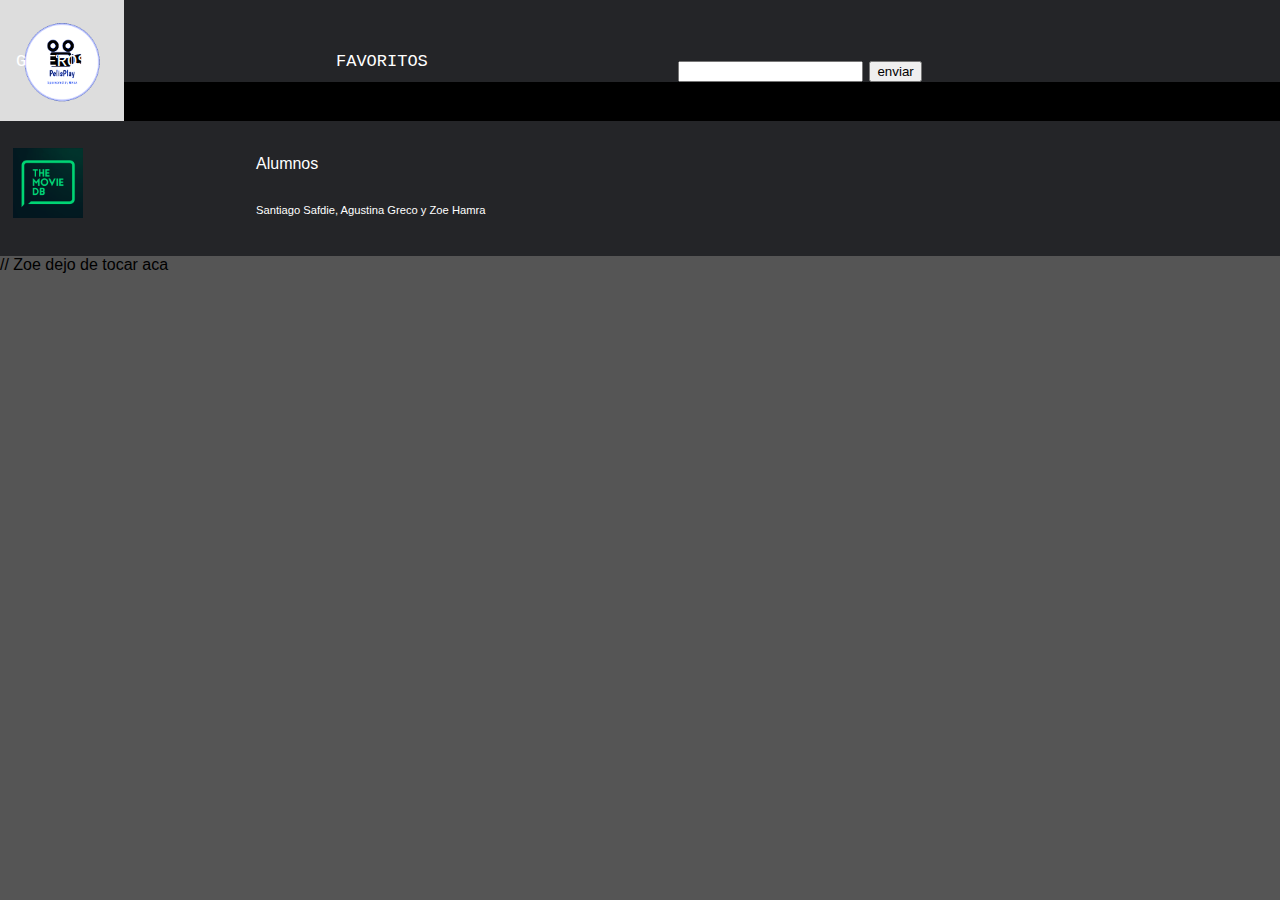
==== 2generos.html @ 1bf3dcd1 "sd" ====
<!DOCTYPE html>
<html lang="en" dir="ltr">
  <head>
    <meta charset="utf-8">
    <title>Generos</title>
      <link rel="shortcut icon" type="image/x-icon" href="  favicon.ico">
      <link rel="stylesheet" href="general.css">
      <link rel="stylesheet" href="2generos.css">
      <meta name="viewport" content="width=device-width, user-scalable=no">
 <!-- Zoe toco aca -->
    <link rel="stylesheet" href="barra.css">
    <link rel="stylesheet" href="https://cdnjs.cloudflare.com/ajax/libs/font-awesome/4.7.0/css/font-awesome.min.css">
<!-- //Zoe dejo de tocar aca -->


  </head>
  <body>
    <style> HTML,BODY{cursor: url("cursor.png"),  url("cursor.png"), auto;} </style>
     <iframe src="musica2.mp3" allow="autoplay" style="display:none" id="iframeAudio"></iframe>
    <header class="main-header">
      <nav class="main-nav">
        <div class="links">
          <ul>
            <li class="home" id="home2"> <a href="1home.html"><img src="logotp.png" width="92" height="96" title="Logo" alt=></a></li>
            <li class="home"> <a class="gen" href="2generos.html">GENEROS</a></li>
            <li class="home"><a class="gen" href="6preferidos.html">FAVORITOS</a></li>
              <br>
            <li id="li-form" class="home">
              <form action="4buscador.html"  method="get">
                <input type="text" name="buscador" class="search">
                <input type="submit" value="enviar" class="boton2">
              </form>
            </li>
          </ul>
            <a href="javascript:void(0);" class="mostrarMenu" onclick="mostrarMenu()">
              <i class="fa fa-bars"></i>
            </a>
        </div>
      </nav>
    </header>

    <!-- <header>
      <nav> ESTE NAV DEBERIA TENER OVERFLOW

        <div class="div-logo">   ESTE DIV DEBERIA FLOTAR HACIA LA IZQUIERDA
          logo
        </div>



        <div class="div-links"> ESTE DIV DEBERIA FLOTAR A LA DERECHA
          GENEROS
          FAVORITOS
          <form class="" action="index.html" method="post">
          </form>
          (LOS <LI> DEBERIAN ESTAR EN DISPLAY:'INLINE' EN DESKTOP Y EN MOBILE DEBERIAN ESTAR DISPLAY:'BLOCK' )

        </div>
      </nav>
    </header> -->

        <div class="generos">

          <!-- <div class="gene gen0">
          </div>

          <div class="gene gen1">
          </div>

          <div class="gene gen2">
          </div>

          <div class="gene gen3">
          </div> -->

        </div>


        <footer>
                <p class="alumnos">Alumnos</p>
                <p class="names">Santiago Safdie, Agustina Greco y Zoe Hamra</p>
                      <a href="https://www.themoviedb.org/?language=es-ES"> <img class="tmdb"src="tmdb.png" alt="tmdb"></a>
        </footer>

        <script type="text/javascript" src="2generos.js"></script>

        <!-- //Zoe toco aca -->
        <script type="text/javascript" src="barra.js"></script>
        // Zoe dejo de tocar aca

  </body>
</html>
---- general.css ----
*{box-sizing: border-box;}

body{
  margin:0;
}

ul {
  list-style: none;
margin: 0;
padding: 0;
overflow: hidden;
background-color: #242528;
margin-top: 0;
margin-bottom: 0;
font-family: sans-serif;
}

li.home {
  float: left;
  display: block;
  width: 25%;
  text-align: center;
  text-decoration: none;
  font-size: 1.4em;
  padding-top: 3%
}

a.gen{
  text-decoration: none;
  color: #d3d3d3;
  font-family: courier

}

#home2 {
  width: 8%;
  padding-top: 0;
  padding-bottom: 0;

}

img.logg {
  width: 100%
}

footer{

position: relative;
background-color: #242528;
color: white;
height: 15vh;
font-family: sans-serif;
}

.names {
font-family: sans-serif;
position: absolute;
top: 8vh;
left: 20vw;
font-size: 0.7em;

}

.alumnos{
position: absolute;
font-family: sans-serif;
left: 20vw;
top: 2vh;
font-size: 1em;


}

.tmdb{
position: absolute;
font-family: sans-serif;
max-width:70px;
width: 100%;
top: 3vh;
left: 1vw;

}
---- 2generos.css ----
div.generos{
  overflow: hidden;

  padding-top: 3%;
  background-color: black;

}

.gene{
  font-weight: bold;
  background-color: #38383a;
  padding: 10px;
  border-radius: 40px;
  position: relative;
  margin-bottom: 4%;
  text-align: center;
  margin-left: 1%;
  font-family: sans-serif;
  margin-right: 1%;

}


a{
  text-decoration: none;
}


.genreclasss {
  font-size: 1.5em;
  color: white;
  font-family: courier;
}
---- barra.css ----
body {
  font-family: Arial, Helvetica, sans-serif;
    background-color: #555;
}

.main-nav a.mostrarMenu {
  display: none;
  right: 0;

}

.main-header{
  margin: auto;


  color: white;
  border-radius: 10px;
}

.main-nav {

  background-color: #333;
  position: relative;
}

.main-nav .links{

}

.main-nav a {
  color: white;
  padding: 14px 16px;
  text-decoration: none;
  font-size: 17px;
  display: block;
  position: absolute;
}

.main-nav a.icon {
  background: black;
  display: block;
  position: absolute;
  right: 0;
  top: 0;
}
div.generos{
  width: 100%;
}

.main-nav a:hover {
  background-color: #ddd;
  color: black;
}

img .logg{
  background-color: #4CAF50;
  color: white;

}
ul{
  display: block;
}


@media only screen and (max-device-width: 500px) {
  .main-nav a {
    position: relative;
  }


    .main-nav a.mostrarMenu {
      display: block;
      position: absolute;
      top: 0px;
      right: 0px;
      z-index: 10;
    }
    ul{
      position: relative;
      z-index: 1;

    }

    .main-nav ul{
      display: none;
    }
    .main-header{
      height: 170px;
      background-color: #333;
    }
    div.generos{
      margin-bottom: 20%;
    }
    li.home{
      float: none;
      display: block;
      width: 100%;
    }
    form input{
      display: inline-block;
    }
    #li-form{
      display: inline;
    }



}
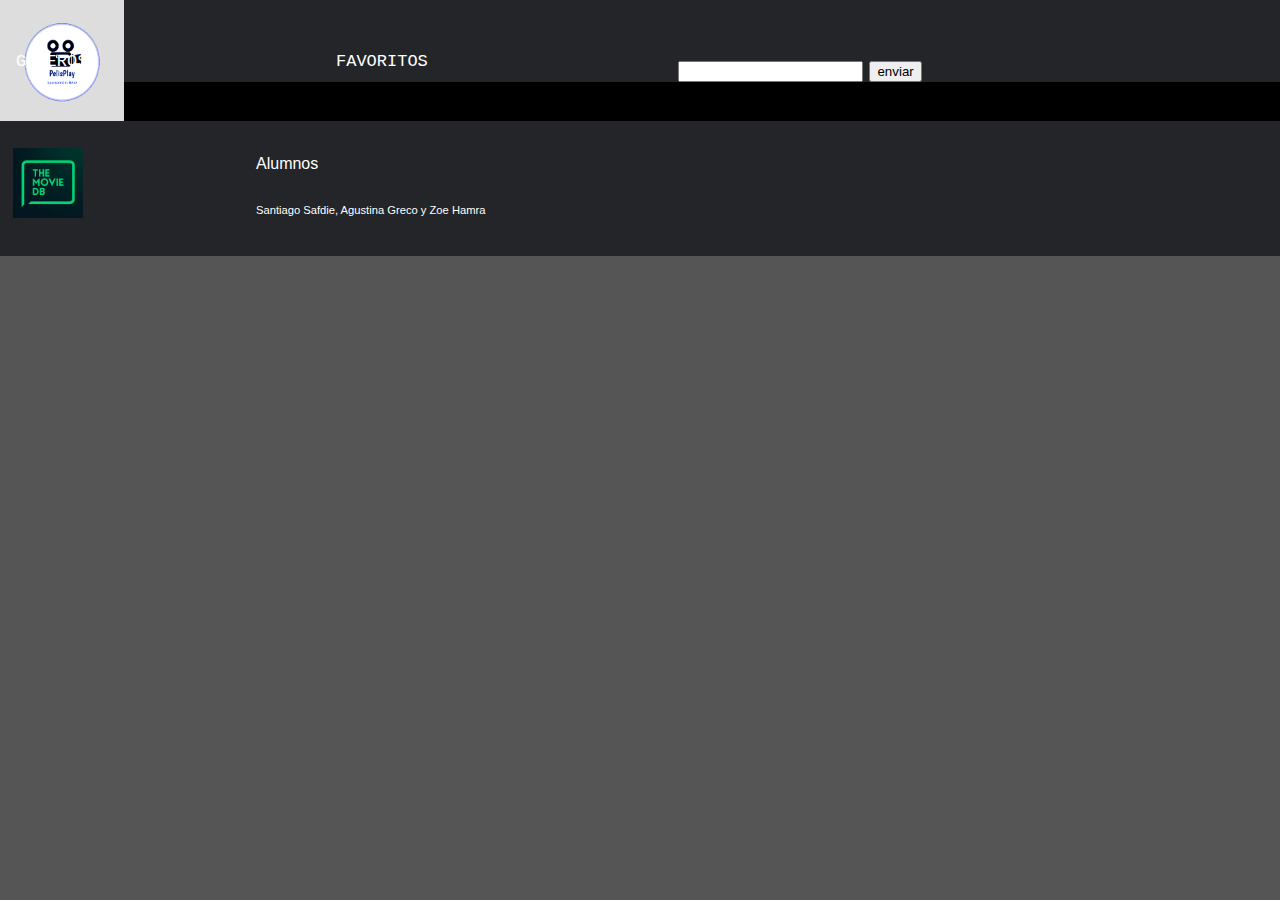
==== commit 57c4fb89: "dcx" ====
--- a/2generos.html
+++ b/2generos.html
@@ -86,7 +86,6 @@
 
         <!-- //Zoe toco aca -->
         <script type="text/javascript" src="barra.js"></script>
-        // Zoe dejo de tocar aca
 
   </body>
 </html>
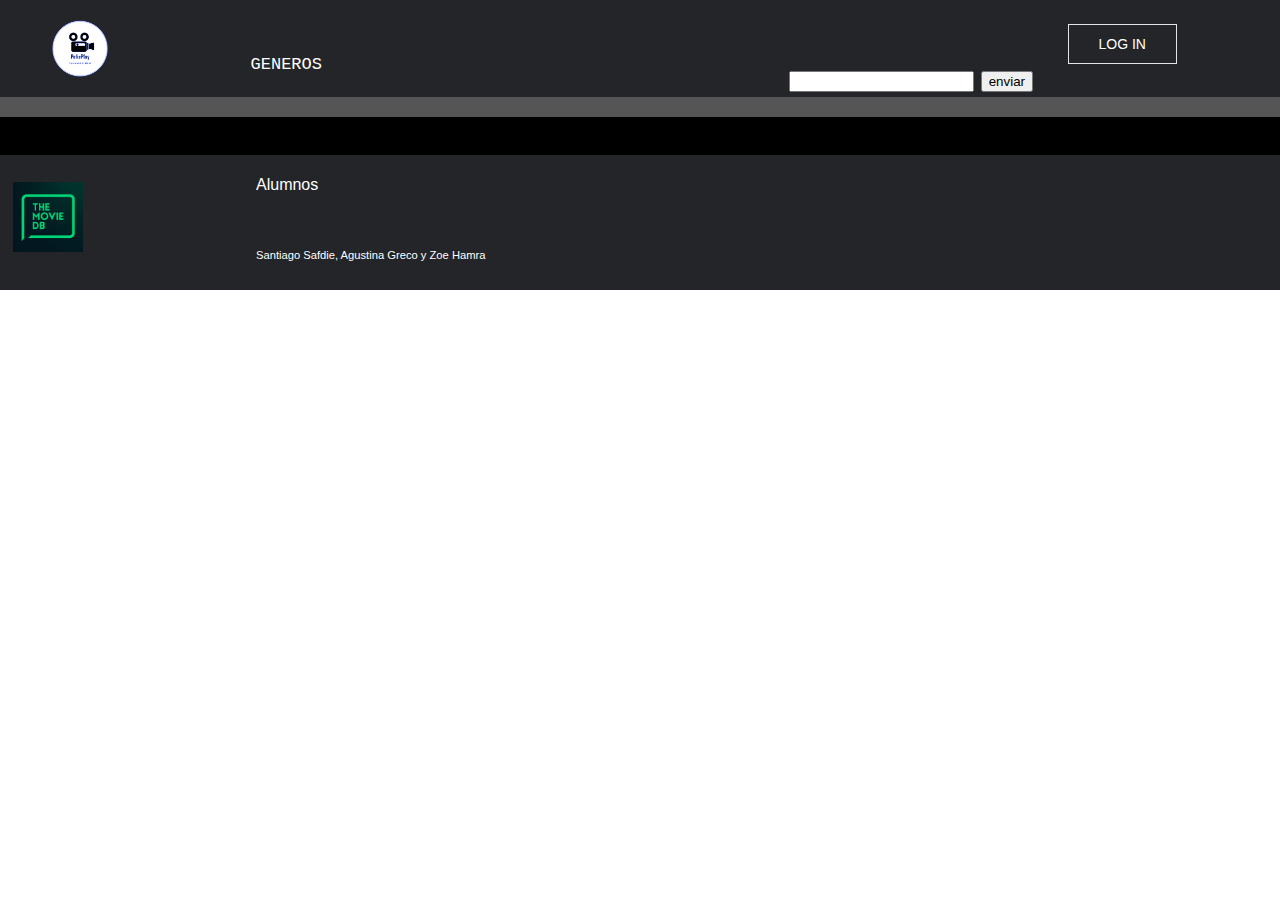
==== commit d5ad3cc4: "Cambios Login" ====
--- a/2generos.html
+++ b/2generos.html
@@ -6,6 +6,8 @@
       <link rel="shortcut icon" type="image/x-icon" href="  favicon.ico">
       <link rel="stylesheet" href="general.css">
       <link rel="stylesheet" href="2generos.css">
+      <link rel="stylesheet" href="css/uikit.min.css">
+     <link rel="stylesheet" href="login.css">
       <meta name="viewport" content="width=device-width, user-scalable=no">
  <!-- Zoe toco aca -->
     <link rel="stylesheet" href="barra.css">
@@ -23,7 +25,7 @@
           <ul>
             <li class="home" id="home2"> <a href="1home.html"><img src="logotp.png" width="92" height="96" title="Logo" alt=></a></li>
             <li class="home"> <a class="gen" href="2generos.html">GENEROS</a></li>
-            <li class="home"><a class="gen" href="6preferidos.html">FAVORITOS</a></li>
+            <li class="home"><a class="gen fav" href="6preferidos.html">FAVORITOS</a></li>
               <br>
             <li id="li-form" class="home">
               <form action="4buscador.html"  method="get">
@@ -31,7 +33,48 @@
                 <input type="submit" value="enviar" class="boton2">
               </form>
             </li>
+            <li><button id="Mylogin" class="uk-button uk-button-default uk-margin-small-right" type="button" uk-toggle="target: #modal-example">Log In</button>
+            </li>
+            <span id="span"></span>
+            <span id="user"><a href="" uk-icon="user" ></a></span>
           </ul>
+          <!-- This is a button toggling the modal -->
+
+
+<!-- This is the modal -->
+<div id="modal-example" uk-modal>
+   <div class="uk-modal-dialog uk-modal-body">
+       <h2 class="uk-modal-title">Log in</h2>
+               <form action="#" id="Myform">
+
+           <div class="uk-margin">
+               <div class="uk-inline">
+                   <span  class="uk-form-icon" uk-icon="icon: user"></span>
+                   <input class="uk-input" id="nom" type="text">
+               </div>
+           </div>
+
+           <div class="uk-margin">
+               <div class="uk-inline">
+                   <span class="uk-form-icon uk-form-icon-flip" uk-icon="icon: mail"></span>
+                   <input class="uk-input" id="mail" type="text">
+               </div>
+           </div>
+
+           <div class="uk-margin">
+               <div class="uk-inline">
+                   <span class="uk-form-icon uk-form-icon-flip" uk-icon="icon: lock"></span>
+                   <input class="uk-input" id="contra" type="password">
+               </div>
+           </div>
+
+           <p class="uk-text-right">
+             <button class="uk-button uk-button-default uk-modal-close" type="button">Cancel</button>
+             <button class="uk-button uk-button-primary" type="submit">Enviar</button>
+           </p>
+       </form>
+   </div>
+</div>
             <a href="javascript:void(0);" class="mostrarMenu" onclick="mostrarMenu()">
               <i class="fa fa-bars"></i>
             </a>
@@ -61,17 +104,7 @@
 
         <div class="generos">
 
-          <!-- <div class="gene gen0">
-          </div>
 
-          <div class="gene gen1">
-          </div>
-
-          <div class="gene gen2">
-          </div>
-
-          <div class="gene gen3">
-          </div> -->
 
         </div>
 
@@ -86,6 +119,9 @@
 
         <!-- //Zoe toco aca -->
         <script type="text/javascript" src="barra.js"></script>
+        <script src="js/uikit.min.js" charset="utf-8"></script>
+        <script src="js/uikit-icons.min.js" charset="utf-8"></script>
+        <script src="login.js" charset="utf-8"></script>
 
   </body>
 </html>
--- a/general.css
+++ b/general.css
@@ -13,6 +13,10 @@
 margin-top: 0;
 margin-bottom: 0;
 font-family: sans-serif;
+}
+
+form{
+
 }
 
 li.home {
@@ -80,3 +84,6 @@
 left: 1vw;
 
 }
+.main-nav a.fav{
+  display: none;
+}
--- a/2generos.css
+++ b/2generos.css
@@ -20,6 +20,13 @@
 
 }
 
+.ocultar{
+display:none;
+}
+
+.mostrar{
+  display: block;
+}
 
 a{
   text-decoration: none;
--- a/login.css
+++ b/login.css
@@ -0,0 +1,6 @@
+#user{
+  display: none;
+}
+#Mylogin{
+  color: white;
+}
--- a/barra.css
+++ b/barra.css
@@ -33,7 +33,6 @@
   text-decoration: none;
   font-size: 17px;
   display: block;
-  position: absolute;
 }
 
 .main-nav a.icon {
@@ -103,6 +102,10 @@
       display: inline;
     }
 
+    #home2{
+      width: 26%;
+    }
+
 
 
 }
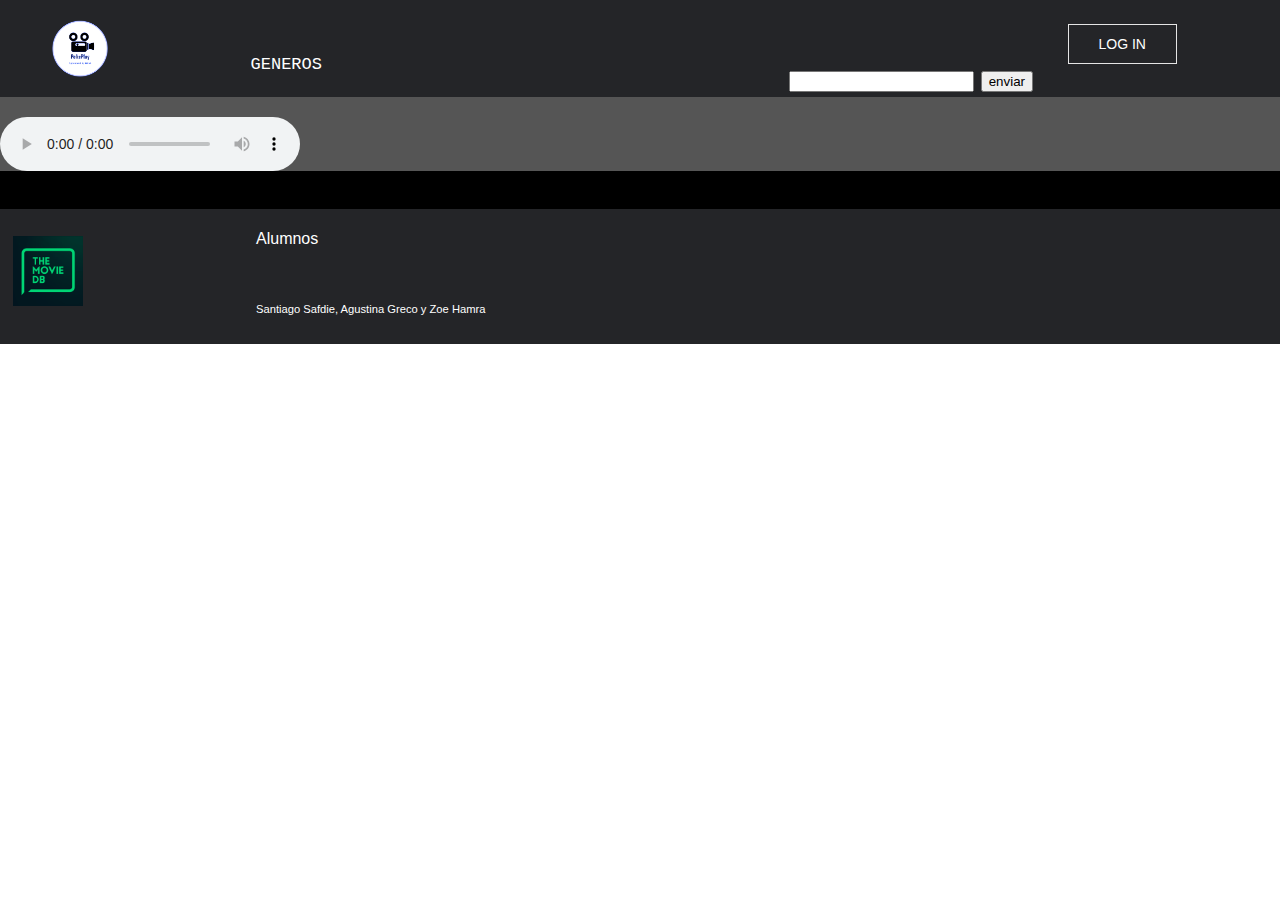
==== commit 904619ba: "Audio Buttons" ====
--- a/2generos.html
+++ b/2generos.html
@@ -18,7 +18,6 @@
   </head>
   <body>
     <style> HTML,BODY{cursor: url("cursor.png"),  url("cursor.png"), auto;} </style>
-     <iframe src="musica2.mp3" allow="autoplay" style="display:none" id="iframeAudio"></iframe>
     <header class="main-header">
       <nav class="main-nav">
         <div class="links">
@@ -82,6 +81,11 @@
       </nav>
     </header>
 
+    <audio controls>
+<source src="musica2.mp3" type="audio/mp3">
+Your browser does not support the audio element.
+</audio>
+
     <!-- <header>
       <nav> ESTE NAV DEBERIA TENER OVERFLOW
 
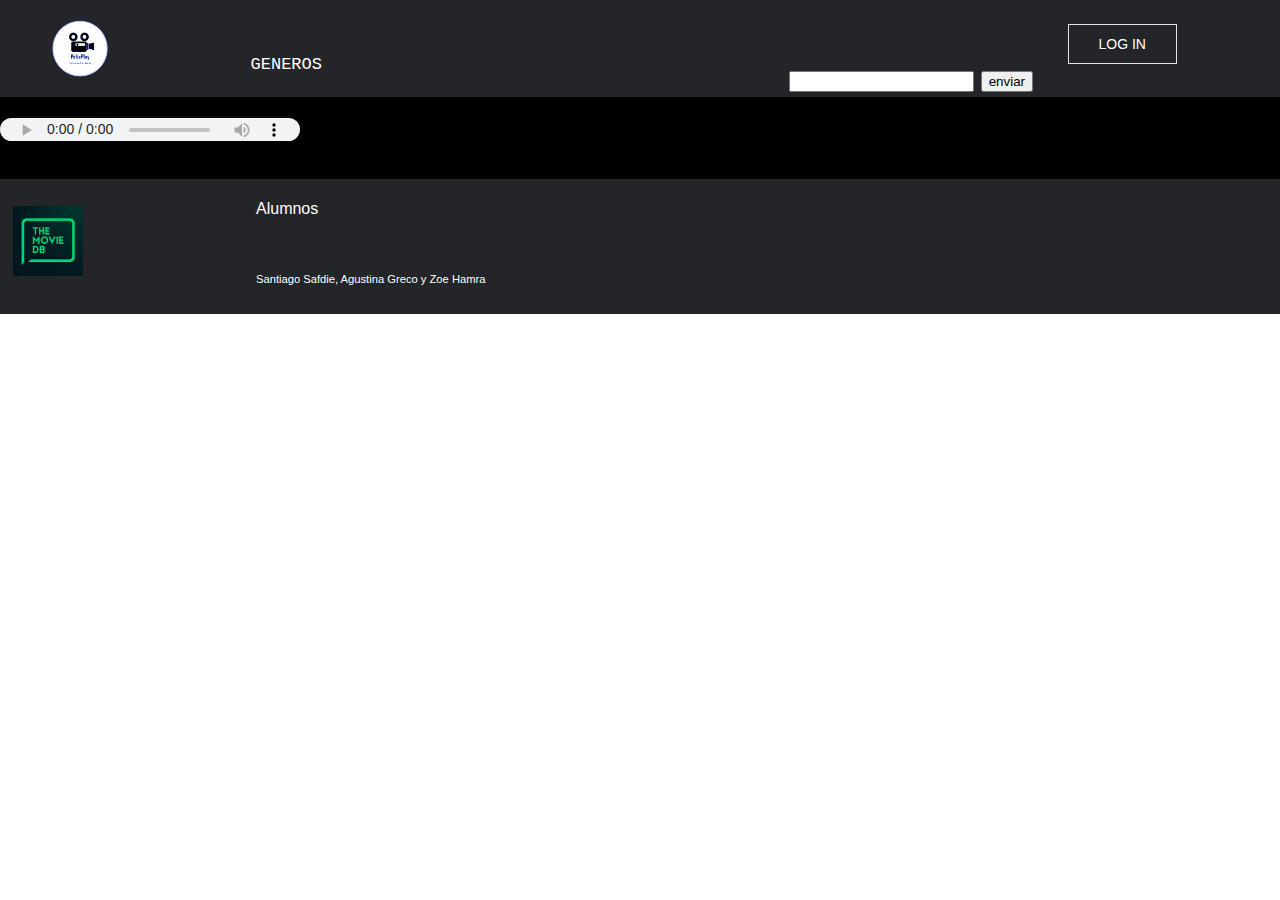
==== commit 00f9635c: "Fix Musica y Marquee Home" ====
--- a/2generos.html
+++ b/2generos.html
@@ -80,11 +80,11 @@
         </div>
       </nav>
     </header>
-
     <audio controls>
 <source src="musica2.mp3" type="audio/mp3">
 Your browser does not support the audio element.
 </audio>
+
 
     <!-- <header>
       <nav> ESTE NAV DEBERIA TENER OVERFLOW
--- a/2generos.css
+++ b/2generos.css
@@ -20,6 +20,12 @@
 
 }
 
+
+
+audio{
+height: 23px
+}
+
 .ocultar{
 display:none;
 }
--- a/barra.css
+++ b/barra.css
@@ -1,6 +1,6 @@
 body {
   font-family: Arial, Helvetica, sans-serif;
-    background-color: #555;
+    background-color:black;
 }
 
 .main-nav a.mostrarMenu {
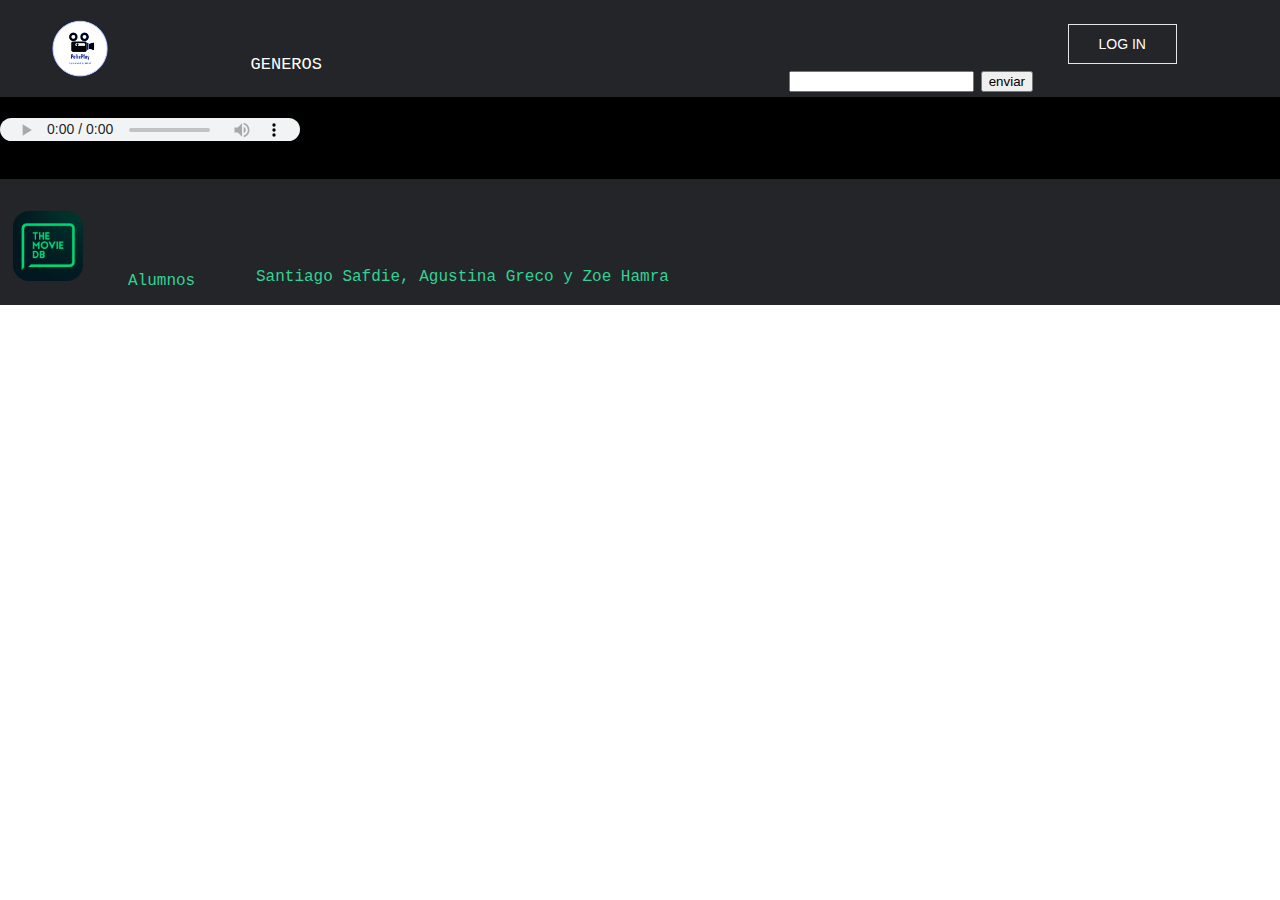
==== commit e99775c0: "Musica Ordenada" ====
--- a/2generos.html
+++ b/2generos.html
@@ -81,7 +81,7 @@
       </nav>
     </header>
     <audio controls>
-<source src="musica2.mp3" type="audio/mp3">
+<source src="Musica/musica2.mp3" type="audio/mp3">
 Your browser does not support the audio element.
 </audio>
 
--- a/general.css
+++ b/general.css
@@ -51,25 +51,26 @@
 
 position: relative;
 background-color: #242528;
-color: white;
-height: 15vh;
+color: #32d296;
+height: 14vh;
 font-family: sans-serif;
+
 }
 
 .names {
-font-family: sans-serif;
+font-family: courier;
 position: absolute;
-top: 8vh;
+top: 7.3vh;
 left: 20vw;
-font-size: 0.7em;
+font-size: 1em;
 
 }
 
 .alumnos{
 position: absolute;
-font-family: sans-serif;
-left: 20vw;
-top: 2vh;
+font-family:courier;
+left: 10vw;
+top: 10vh;
 font-size: 1em;
 
 
@@ -80,8 +81,9 @@
 font-family: sans-serif;
 max-width:70px;
 width: 100%;
-top: 3vh;
+top: 3.5vh;
 left: 1vw;
+border-radius: 23%;
 
 }
 .main-nav a.fav{
